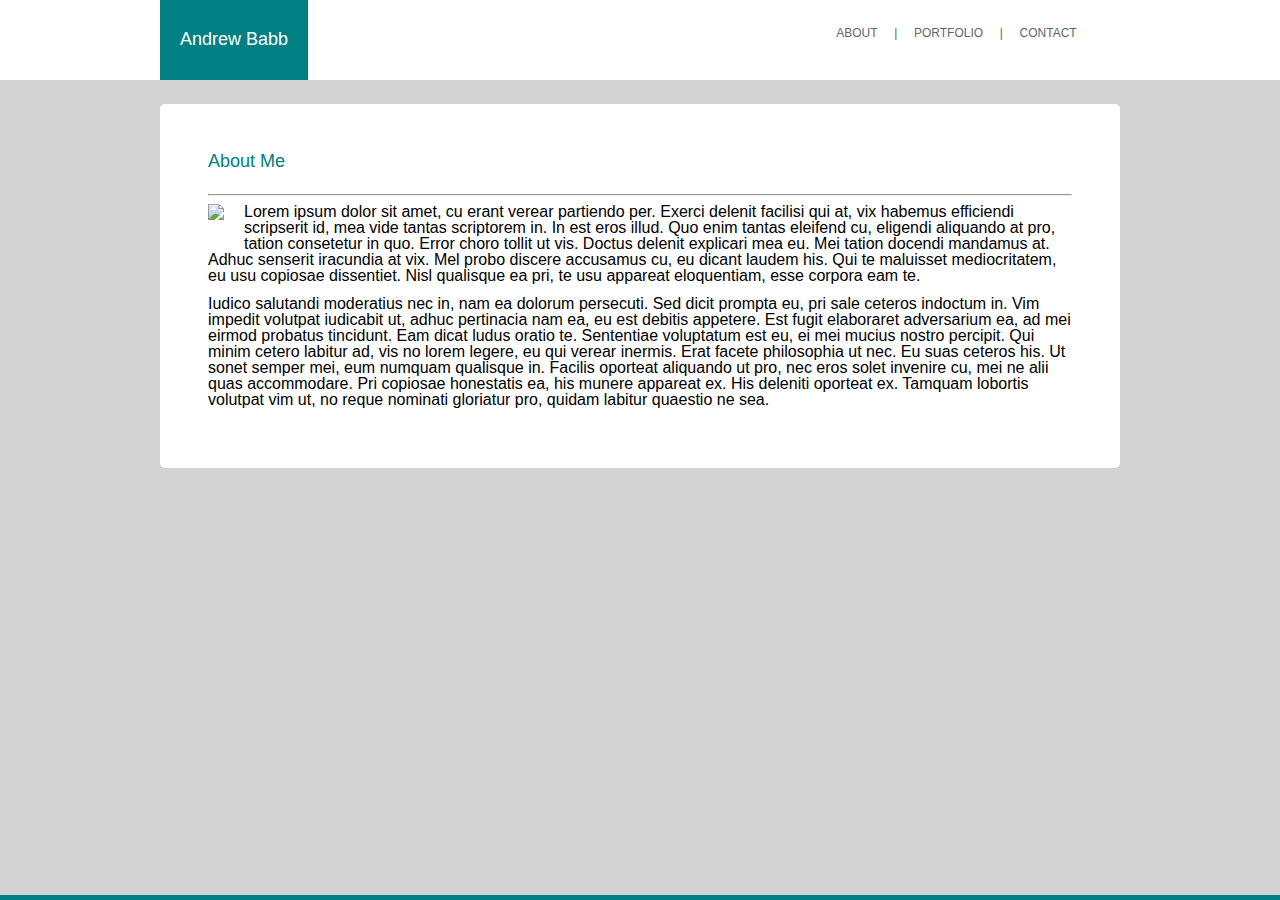
==== index.html @ f453253d "updated" ====
<!DOCTYPE html>
<html lang="en-us">

<head>
    <meta charset="UTF-8">
    <title>Wireframe Homework</title>
    <link rel="stylesheet" type="text/css" href="./assets/css/reset.css">
    <link rel="stylesheet" type="text/css" href="./assets/css/style.css">
</head>

<body>
    <div id="topwhite">
        <div id="topnav">
            <div id="name">Andrew Babb</div> 
            <div id="navlinks">
                ABOUT&nbsp&nbsp&nbsp&nbsp&nbsp|&nbsp&nbsp&nbsp&nbsp&nbspPORTFOLIO&nbsp&nbsp&nbsp&nbsp&nbsp|&nbsp&nbsp&nbsp&nbsp&nbspCONTACT&nbsp
            </div>
        </div>
    </div>
    <div id="bigbody">
        <div id="textbodycenter">
            <div id="textbody">
                <h1>About Me</h1><br>
                <hr>
                <div id="myimage">
                        <a href="https://placeholder.com"><img src="http://via.placeholder.com/150x100"></a>
                </div>
                <p>Lorem ipsum dolor sit amet, cu erant verear partiendo per. Exerci delenit facilisi qui at, vix habemus efficiendi scripserit id, mea vide tantas scriptorem in. In est eros illud. Quo enim tantas eleifend cu, eligendi aliquando at pro, tation consetetur in quo.

                    Error choro tollit ut vis. Doctus delenit explicari mea eu. Mei tation docendi mandamus at. Adhuc senserit iracundia at vix. Mel probo discere accusamus cu, eu dicant laudem his. Qui te maluisset mediocritatem, eu usu copiosae dissentiet. Nisl qualisque ea pri, te usu appareat eloquentiam, esse corpora eam te.
                </p>
                Iudico salutandi moderatius nec in, nam ea dolorum persecuti. Sed dicit prompta eu, pri sale ceteros indoctum in. Vim impedit volutpat iudicabit ut, adhuc pertinacia nam ea, eu est debitis appetere. Est fugit elaboraret adversarium ea, ad mei eirmod probatus tincidunt. Eam dicat ludus oratio te.

Sententiae voluptatum est eu, ei mei mucius nostro percipit. Qui minim cetero labitur ad, vis no lorem legere, eu qui verear inermis. Erat facete philosophia ut nec. Eu suas ceteros his.

Ut sonet semper mei, eum numquam qualisque in. Facilis oporteat aliquando ut pro, nec eros solet invenire cu, mei ne alii quas accommodare. Pri copiosae honestatis ea, his munere appareat ex. His deleniti oporteat ex. Tamquam lobortis volutpat vim ut, no reque nominati gloriatur pro, quidam labitur quaestio ne sea.
                <p>

                </p>
            </div>
        </div>
    </div>
    <div id="bottomteal"><br></div>
</body>
---- assets/css/style.css ----
body{
    font-family: Arial, Helvetica, sans-serif;
    background: lightgray;
    -webkit-align-content: center;
    align-content: center;
    box-sizing: border-box;
    text-align: center;
    
}

#topwhite{
    width: 100%;
    background-color: white;
}

#topnav{
    min-height: 50px;
    max-width: 960px;
    background-color: white;
    margin: 0 auto;
    overflow: hidden;
}

#name{
    font-size: 18px;
    color:white;
    background-color: teal;
    padding-left: 20px;
    padding-right: 20px;
    float: left;
    height: 50px;
    padding-top: 30px;
}

#navlinks{
    float: right;
    font-size: 12px;
    background-color:white;
    color: #666;
    padding-left: 20px;
    padding-right: 40px;
    padding-top: 27px;
    height:50px;
}

#bigbody{
    background-color:lightgrey;
    border-top-color: dimgray;
    border-top-width:2px;
    width: 100%;
}

#textbodycenter{
    margin: 0 auto;
    max-width: 960px;
}

#textbody{
    background-color: white;
    margin-top: 24px;
    color: black;
    border-color: dimgray;
    border-radius: 5px;
    border-width: 1px;
    padding: 48px;
    text-align: left;
    margin-bottom: 24px;

}

#textbodyport{
    background-color: white;
    margin-top: 24px;
    color: black;
    border-color: dimgray;
    border-radius: 5px;
    border-width: 1px;
    padding: 48px;
    text-align: left;
    height: 500px;
    margin-bottom: 24px;
    overflow: scroll;

}

#myimage{
    float:left; 
    margin-right: 10px;
    margin-bottom: 10px;    
}

h1{
    color:teal;
    font-size: 18px;
}

p{
    margin-bottom: 12px;
}

img{
    margin-bottom:10px;
    margin-right:10px;
    float: left;
}

#bottomteal{
    background-color: teal;
    height:5px;
    position:fixed;
    width:100%;
    bottom:0;
}

input{
    width:100%;
}

.textcomments{
    height: 250px;
    width:100%;
    margin-bottom: 10px;
}

.submitbutton{
    height: auto;
    width: auto;
    padding: 10px;
}
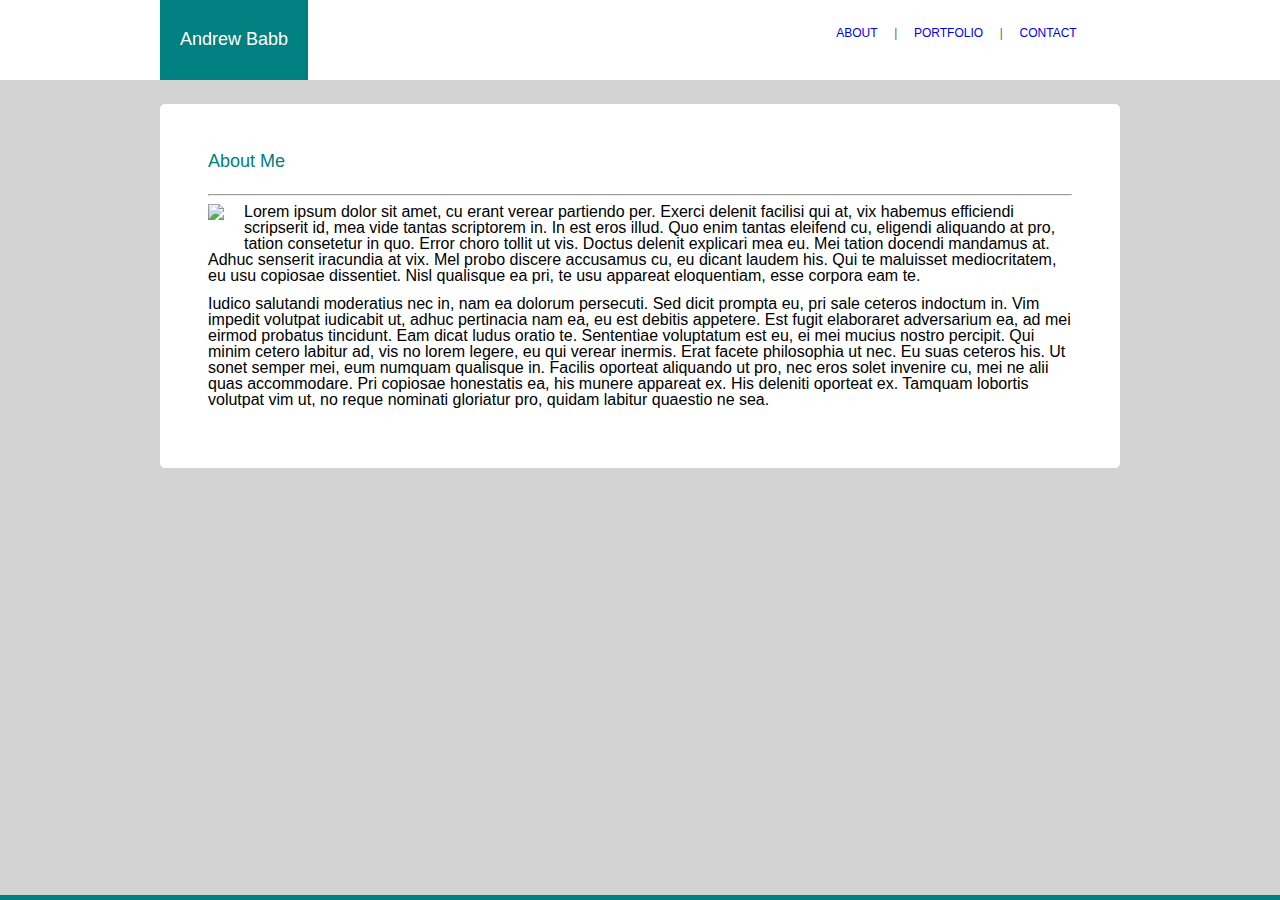
==== commit 500aeba7: "fixed links" ====
--- a/index.html
+++ b/index.html
@@ -13,7 +13,7 @@
         <div id="topnav">
             <div id="name">Andrew Babb</div> 
             <div id="navlinks">
-                ABOUT&nbsp&nbsp&nbsp&nbsp&nbsp|&nbsp&nbsp&nbsp&nbsp&nbspPORTFOLIO&nbsp&nbsp&nbsp&nbsp&nbsp|&nbsp&nbsp&nbsp&nbsp&nbspCONTACT&nbsp
+                <a href="index.html">ABOUT</a>&nbsp&nbsp&nbsp&nbsp&nbsp|&nbsp&nbsp&nbsp&nbsp&nbsp<a href="portfolio.html">PORTFOLIO</a>&nbsp&nbsp&nbsp&nbsp&nbsp|&nbsp&nbsp&nbsp&nbsp&nbsp<a href="contact.html">CONTACT</a>&nbsp
             </div>
         </div>
     </div>
--- a/assets/css/style.css
+++ b/assets/css/style.css
@@ -126,4 +126,8 @@
     height: auto;
     width: auto;
     padding: 10px;
+}
+
+a{
+    text-decoration: none;
 }